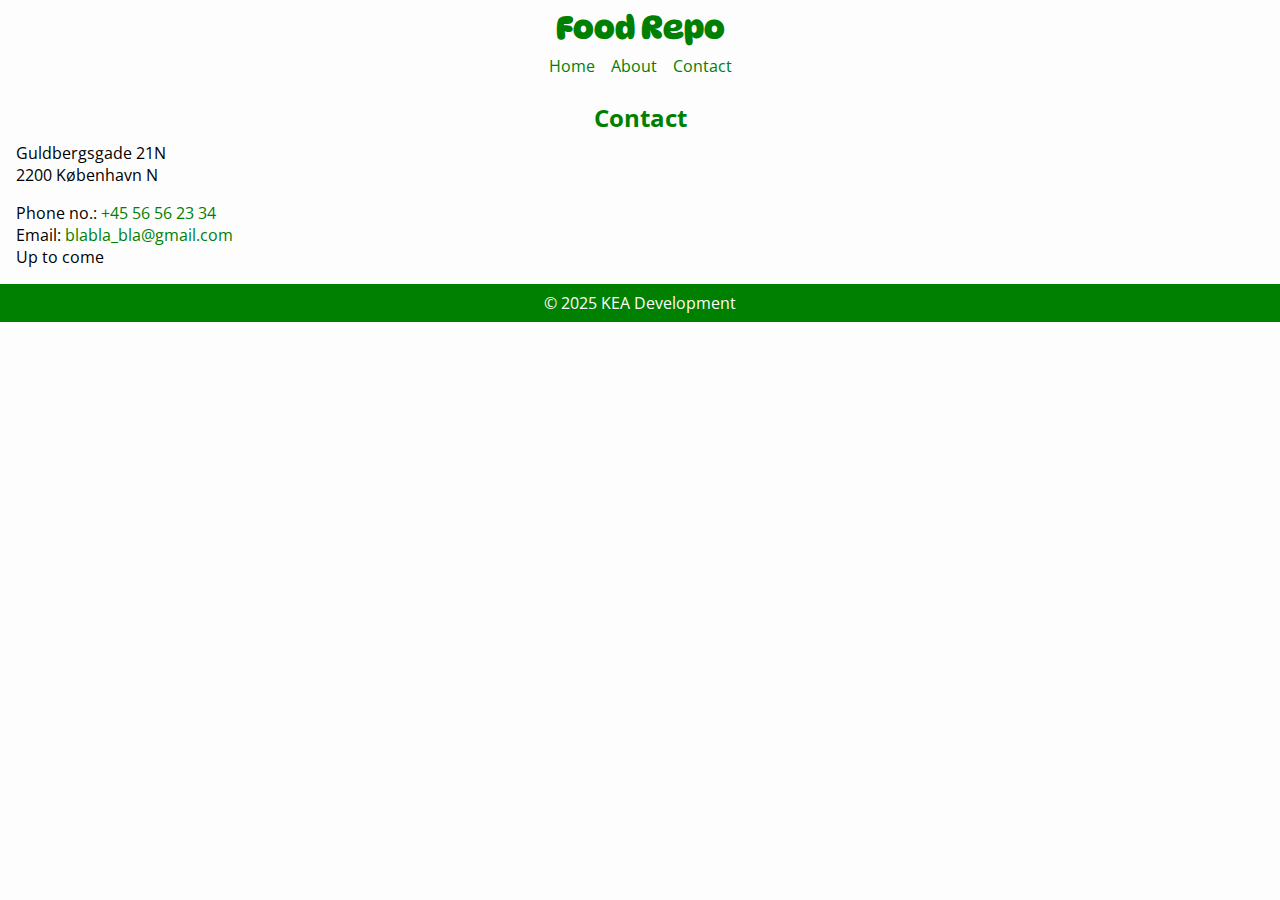
==== contact.html @ a8b9f781 "contact" ====
<!DOCTYPE html>
<html lang="en">
  <head>
    <meta charset="UTF-8" />
    <meta name="viewport" content="width=device-width, initial-scale=1.0" />
    <title>Food Repo</title>
    <link rel="stylesheet" href="css/styles.css" />
    <link rel="stylesheet" href="css/contact.css" />
  </head>
  <body>
    <header>
      <h1>Food Repo</h1>
    </header>
    <nav>
      <ul>
        <li><a href="/index.html" title="Homepage">Home</a></li>
        <li><a href="/about.html" title="About page">About</a></li>
        <li><a href="/contact.html" title="Contat Page">Contact</a></li>
      </ul>
    </nav>
    <main>
      <header>
        <h2>Contact</h2>
      </header>
      <section>
        <address>
          <div id="psyical-adress">
            <p>Guldbergsgade 21N</p>
            <p>2200 K&oslash;benhavn N</p>
          </div>

          <p>
            Phone no.:
            <a href="tel:+4556562334" title="Call Food Repo">+45 56 56 23 34</a>
          </p>
          <p>
            Email:
            <a
              href="mailto:blabla_bla@gmail.com"
              title="Send an email to Food Repo"
              >blabla_bla@gmail.com</a
            >
          </p>
        </address>
      </section>
      <section>
        <p>Up to come</p>
      </section>
    </main>
    <footer><p>&copy; 2025 KEA Development</p></footer>
  </body>
</html>
---- css/styles.css ----
@import "variables.css";

* {
  margin: 0;
  padding: 0;
  box-sizing: border-box;
}

body {
  font-family: var(--fontMain);
  color: var(--colorMain);
  background-color: var(--colorBgMain);
}

main {
  margin: 1rem;

  p {
    max-width: 80ch;
  }
}

header,
footer {
  padding: 0.5rem 1rem;
  text-align: center;
}

header {
  color: var(--colorSecondary);

  h1 {
    font-family: var(--fontTitle);
  }
}

footer {
  color: var(--colorBgMain);
  background-color: var(--colorSecondary);
}

nav {
  ul {
    display: flex;
    flex-wrap: flex nowrap;
    justify-content: center;
    gap: 1em;

    li {
      list-style-type: none;
    }
  }
}

a {
  color: var(--colorSecondary);
  text-decoration: none;

  &:hover {
    font-weight: bold;
  }
}
---- css/contact.css ----
address {
  font-style: normal;

  #psyical-adress {
    margin-bottom: 1rem;
  }
}
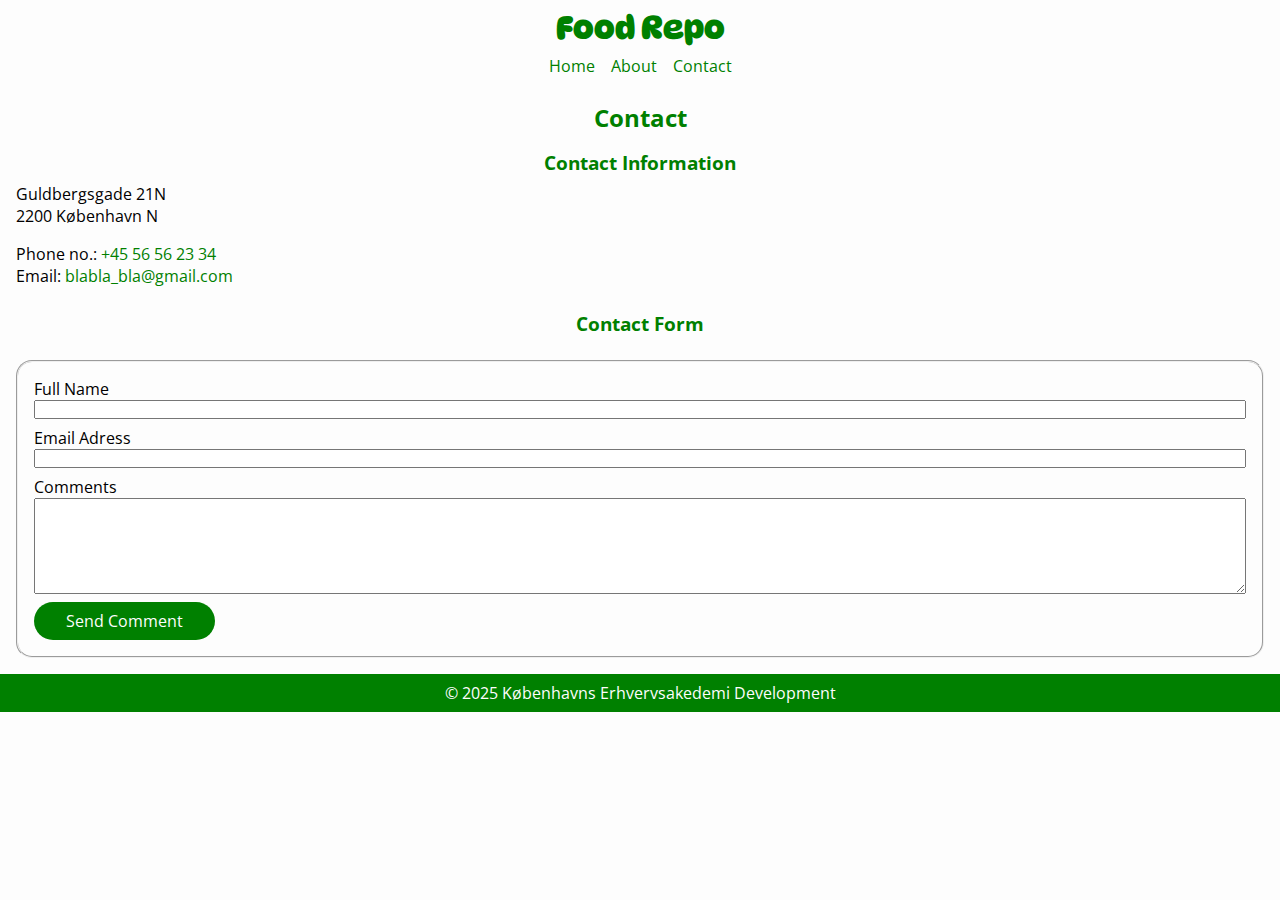
==== commit 1e58a340: "js" ====
--- a/contact.html
+++ b/contact.html
@@ -6,6 +6,7 @@
     <title>Food Repo</title>
     <link rel="stylesheet" href="css/styles.css" />
     <link rel="stylesheet" href="css/contact.css" />
+    <script src="js/contact.js" type="module"></script>
   </head>
   <body>
     <header>
@@ -22,7 +23,10 @@
       <header>
         <h2>Contact</h2>
       </header>
-      <section>
+      <section id="contact_info">
+        <header>
+          <h3>Contact Information</h3>
+        </header>
         <address>
           <div id="psyical-adress">
             <p>Guldbergsgade 21N</p>
@@ -44,9 +48,30 @@
         </address>
       </section>
       <section>
-        <p>Up to come</p>
+        <header><h3>Contact Form</h3></header>
+        <form id="frmContact">
+          <fieldset>
+            <div>
+              <label for="txtName">Full Name</label>
+              <input type="text" id="txtName" required />
+            </div>
+            <div>
+              <label for="txtEmail">Email Adress</label>
+              <input type="email" id="txtEmail" required />
+            </div>
+            <div>
+              <label for="txtComments">Comments</label>
+              <textarea id="txtComments" required></textarea>
+            </div>
+            <div>
+              <button type="submit">Send Comment</button>
+            </div>
+          </fieldset>
+        </form>
       </section>
     </main>
-    <footer><p>&copy; 2025 KEA Development</p></footer>
+    <footer>
+      <p>&copy; 2025 K&oslash;benhavns Erhvervsakedemi Development</p>
+    </footer>
   </body>
 </html>
--- a/css/contact.css
+++ b/css/contact.css
@@ -5,3 +5,37 @@
     margin-bottom: 1rem;
   }
 }
+
+#contact_info {
+  margin-bottom: 1rem;
+}
+form {
+  margin-top: 1rem;
+
+  fieldset {
+    padding: 1rem;
+    border-radius: 1rem;
+
+    div:not(:last-of-type) {
+      margin-bottom: 0.5rem;
+
+      * {
+        display: block;
+        width: 100%;
+      }
+
+      textarea {
+        height: 6rem;
+      }
+    }
+    button {
+      padding: 0.5rem 2rem;
+      border-radius: 1.5rem;
+      font-size: 1rem;
+      font-family: var(--fontMain);
+      border: none;
+      color: var(--colorBgMain);
+      background-color: var(--colorSecondary);
+    }
+  }
+}
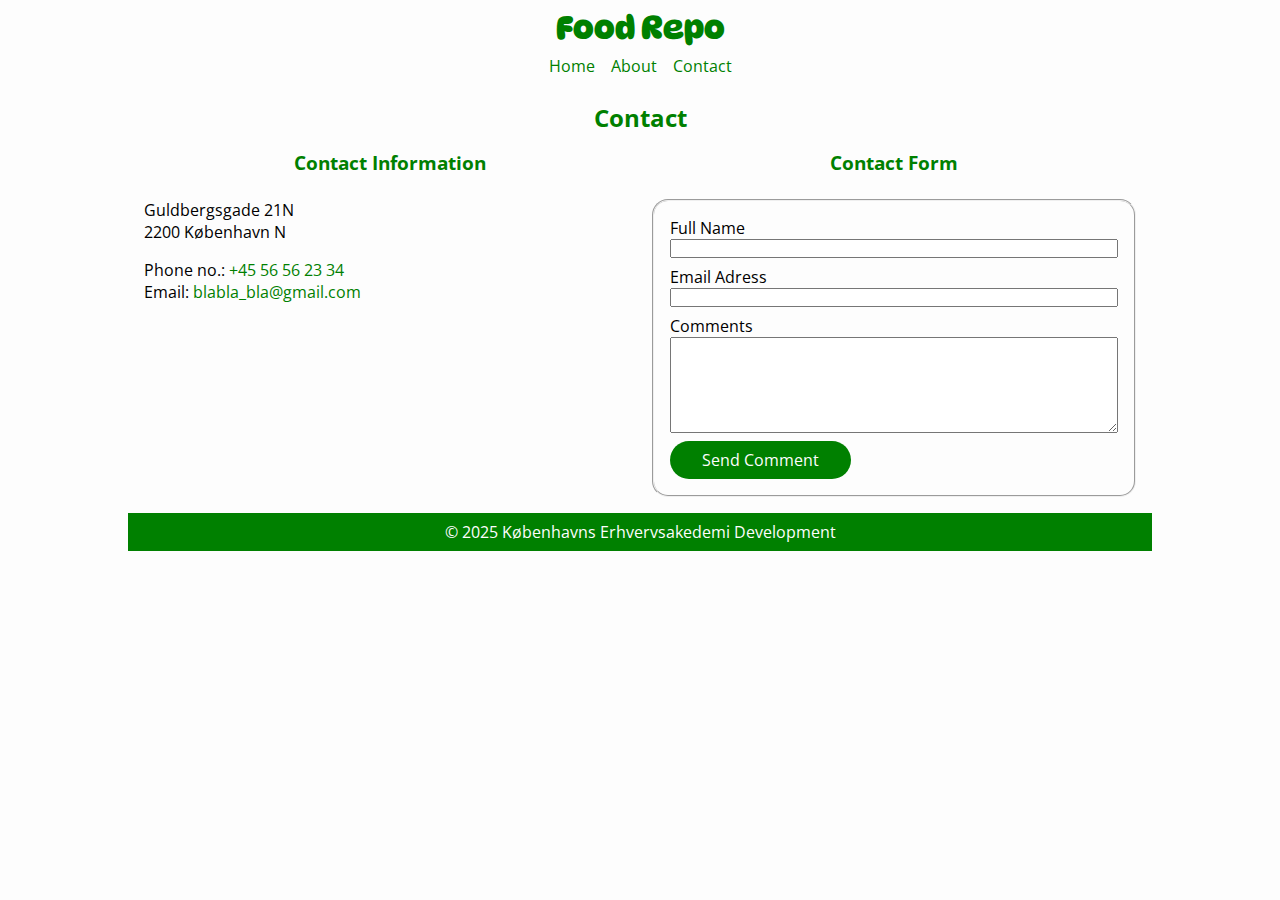
==== commit 56e0d2e5: "styling" ====
--- a/contact.html
+++ b/contact.html
@@ -23,52 +23,56 @@
       <header>
         <h2>Contact</h2>
       </header>
-      <section id="contact_info">
-        <header>
-          <h3>Contact Information</h3>
-        </header>
-        <address>
-          <div id="psyical-adress">
-            <p>Guldbergsgade 21N</p>
-            <p>2200 K&oslash;benhavn N</p>
-          </div>
+      <div id="wrapper">
+        <section id="contact_info">
+          <header>
+            <h3>Contact Information</h3>
+          </header>
+          <address>
+            <div id="psyical-adress">
+              <p>Guldbergsgade 21N</p>
+              <p>2200 K&oslash;benhavn N</p>
+            </div>
 
-          <p>
-            Phone no.:
-            <a href="tel:+4556562334" title="Call Food Repo">+45 56 56 23 34</a>
-          </p>
-          <p>
-            Email:
-            <a
-              href="mailto:blabla_bla@gmail.com"
-              title="Send an email to Food Repo"
-              >blabla_bla@gmail.com</a
-            >
-          </p>
-        </address>
-      </section>
-      <section>
-        <header><h3>Contact Form</h3></header>
-        <form id="frmContact">
-          <fieldset>
-            <div>
-              <label for="txtName">Full Name</label>
-              <input type="text" id="txtName" required />
-            </div>
-            <div>
-              <label for="txtEmail">Email Adress</label>
-              <input type="email" id="txtEmail" required />
-            </div>
-            <div>
-              <label for="txtComments">Comments</label>
-              <textarea id="txtComments" required></textarea>
-            </div>
-            <div>
-              <button type="submit">Send Comment</button>
-            </div>
-          </fieldset>
-        </form>
-      </section>
+            <p>
+              Phone no.:
+              <a href="tel:+4556562334" title="Call Food Repo"
+                >+45 56 56 23 34</a
+              >
+            </p>
+            <p>
+              Email:
+              <a
+                href="mailto:blabla_bla@gmail.com"
+                title="Send an email to Food Repo"
+                >blabla_bla@gmail.com</a
+              >
+            </p>
+          </address>
+        </section>
+        <section>
+          <header><h3>Contact Form</h3></header>
+          <form id="frmContact">
+            <fieldset>
+              <div>
+                <label for="txtName">Full Name</label>
+                <input type="text" id="txtName" required />
+              </div>
+              <div>
+                <label for="txtEmail">Email Adress</label>
+                <input type="email" id="txtEmail" required />
+              </div>
+              <div>
+                <label for="txtComments">Comments</label>
+                <textarea id="txtComments" required></textarea>
+              </div>
+              <div>
+                <button type="submit">Send Comment</button>
+              </div>
+            </fieldset>
+          </form>
+        </section>
+      </div>
     </main>
     <footer>
       <p>&copy; 2025 K&oslash;benhavns Erhvervsakedemi Development</p>
--- a/css/styles.css
+++ b/css/styles.css
@@ -10,6 +10,11 @@
   font-family: var(--fontMain);
   color: var(--colorMain);
   background-color: var(--colorBgMain);
+
+  @media (min-width: 1024px) {
+    max-width: var(--maxBodyWidth);
+    margin: auto;
+  }
 }
 
 main {
--- a/css/contact.css
+++ b/css/contact.css
@@ -1,3 +1,16 @@
+@media (min-width: 640px) {
+  #wrapper {
+    display: flex;
+    flex-flow: row nowrap;
+    gap: 1rem;
+    justify-content: space-between;
+
+    > section {
+      flex: 1 0 auto;
+    }
+  }
+}
+
 address {
   font-style: normal;
 
@@ -9,7 +22,8 @@
 #contact_info {
   margin-bottom: 1rem;
 }
-form {
+form,
+address {
   margin-top: 1rem;
 
   fieldset {
